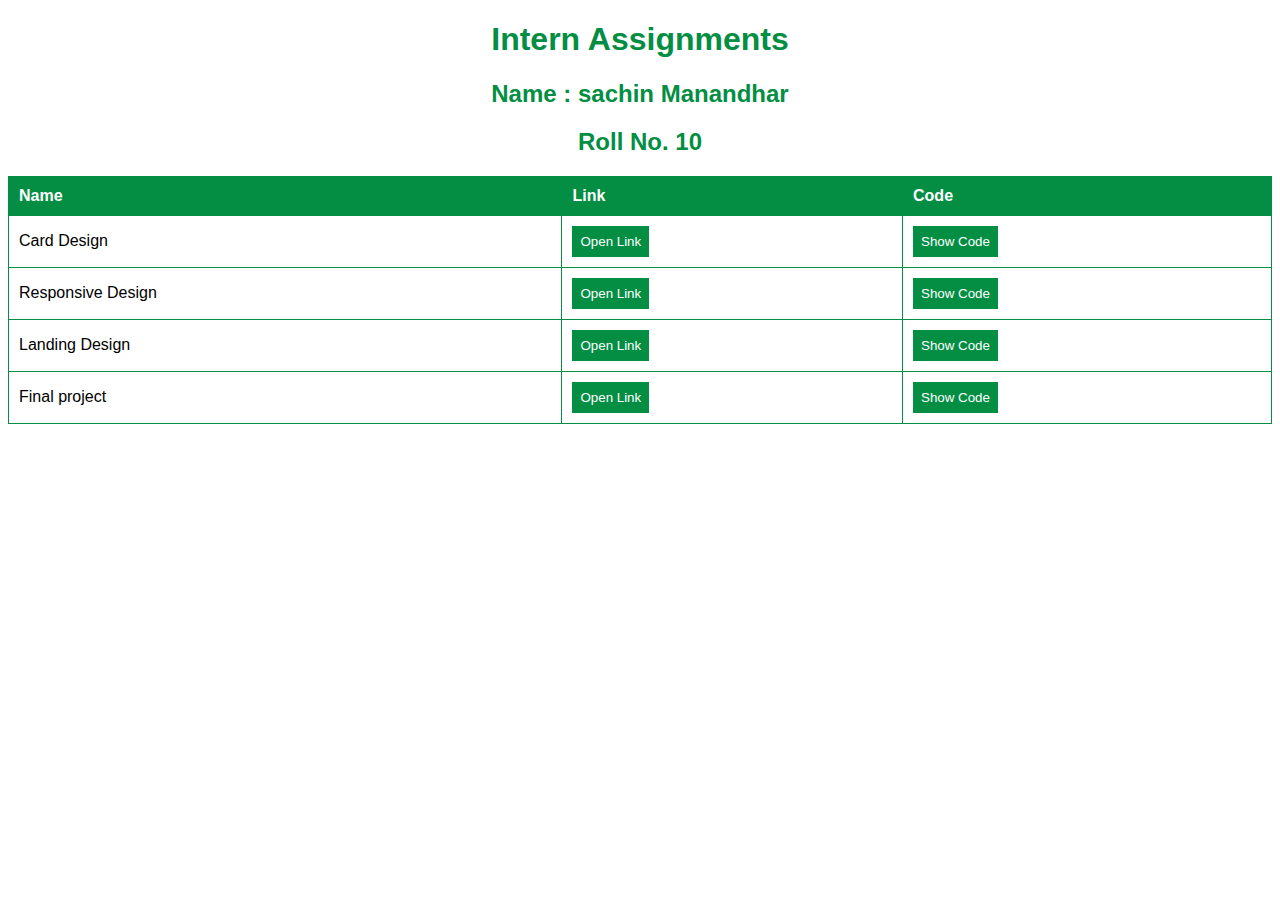
==== index.html @ b5ced51b "commit" ====
<!DOCTYPE html>
<html lang="en">
  <head>
    <meta charset="UTF-8" />
    <meta name="viewport" content="width=device-width, initial-scale=1.0" />
    <title>Assignments</title>
    <style>
      body {
        background-color: #ffffff; /* White background */
        color: #000000; /* Black text */
        font-family: Arial, sans-serif;
      }
      h1,
      h2,
      h3 {
        text-align: center;
        color: #038e43; /* Green text for headings */
      }
      table {
        width: 100%;
        border-collapse: collapse;
        margin-top: 20px;
      }
      th,
      td {
        border: 1px solid #038e43; /* Green border for table cells */
        padding: 10px;
        text-align: left;
      }
      th {
        background-color: #038e43; /* Green background for table header */
        color: #ffffff; /* White text for table header */
      }
      button {
        background-color: #038e43; /* Green background for buttons */
        color: #ffffff; /* White text for buttons */
        padding: 8px;
        border: none;
        cursor: pointer;
      }
    </style>
  </head>
  <body>
    <h1>Intern Assignments</h1>
    <h2>Name : sachin Manandhar</h2>
    <h2>Roll No. 10</h2>
    <table>
      <thead>
        <tr>
          <th>Name</th>
          <th>Link</th>
          <th>Code</th>
        </tr>
      </thead>
      <tbody>
        <tr>
          <td>Card Design</td>
          <td>
            <button onclick="window.open('./Assignment-1/index.html')">
              Open Link
            </button>
          </td>
          <td>
            <button
              onclick="window.open('https://github.com/sachin035/Assignment1')"
            >
              Show Code
            </button>
          </td>
        </tr>
        <tr>
          <td>Responsive Design</td>
          <td>
            <button onclick="window.open('./Assignment-2/index.html')">
              Open Link
            </button>
          </td>
          <td>
            <button
              onclick="window.open('https://github.com/sachin035/Assignment-2')"
            >
              Show Code
            </button>
          </td>
        </tr>
        <!-- Add more rows as needed -->

        <tr>
          <td>Landing Design</td>
          <td>
            <button onclick="window.open('./Assignment 3/index.html')">
              Open Link
            </button>
          </td>
          <td>
            <button
              onclick="window.open('https://github.com/sachin035/Intern/tree/master/Assignment%203')"
            >
              Show Code
            </button>
          </td>
        </tr>

        <tr>
          <td>Final project</td>
          <td>
            <button onclick="window.open('./Final project/index.html')">
              Open Link
            </button>
          </td>
          <td>
            <button
              onclick="window.open(' https://sachin035.github.io/Final-project/')"
            >
              Show Code
            </button>
          </td>
        </tr>
      </tbody>
    </table>
  </body>
</html>
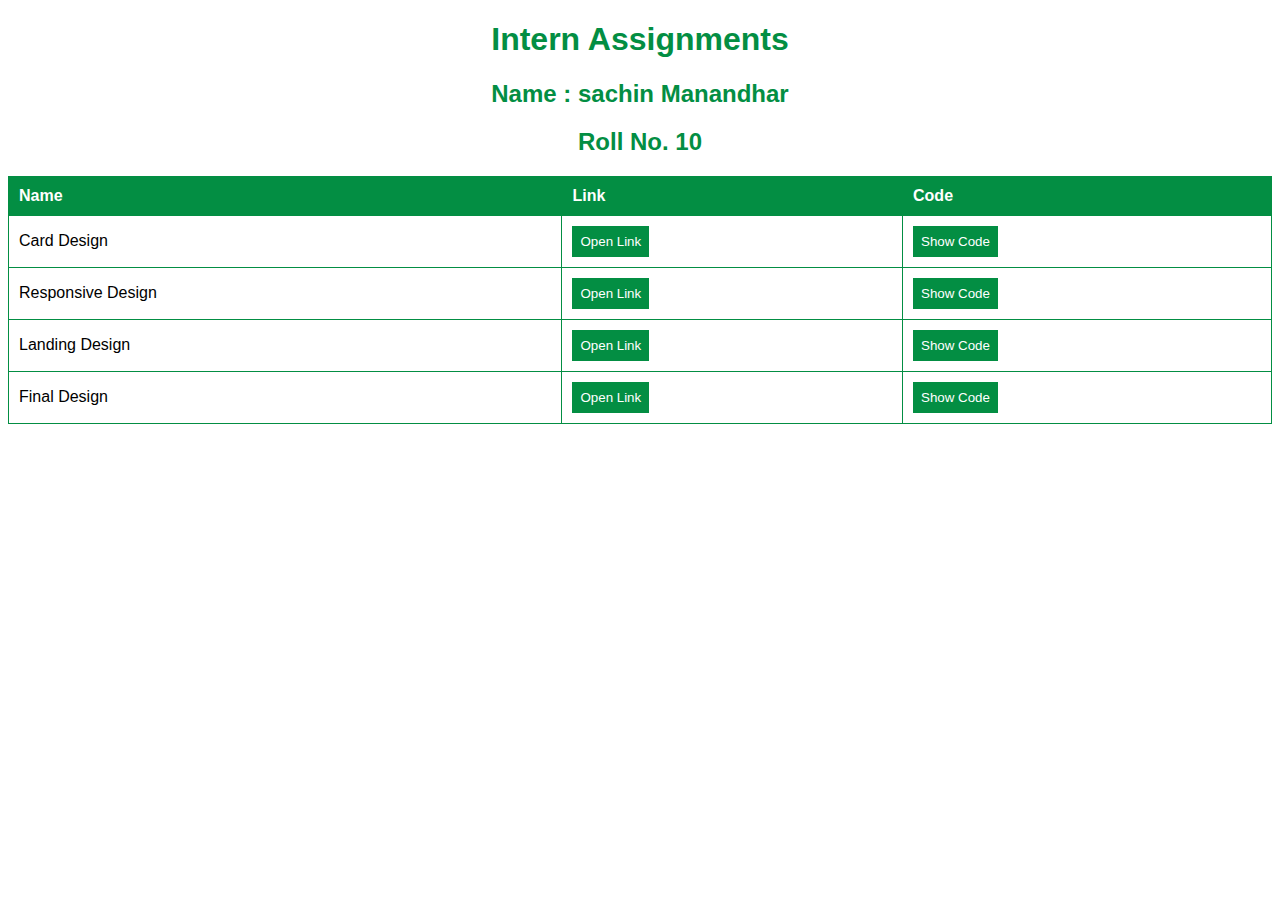
==== commit a35ae158: "update bg" ====
--- a/index.html
+++ b/index.html
@@ -102,7 +102,7 @@
         </tr>
 
         <tr>
-          <td>Final project</td>
+          <td>Final Design</td>
           <td>
             <button onclick="window.open('./Final project/index.html')">
               Open Link
@@ -110,7 +110,7 @@
           </td>
           <td>
             <button
-              onclick="window.open(' https://sachin035.github.io/Final-project/')"
+              onclick="window.open('https://github.com/sachin035/Final-project')"
             >
               Show Code
             </button>
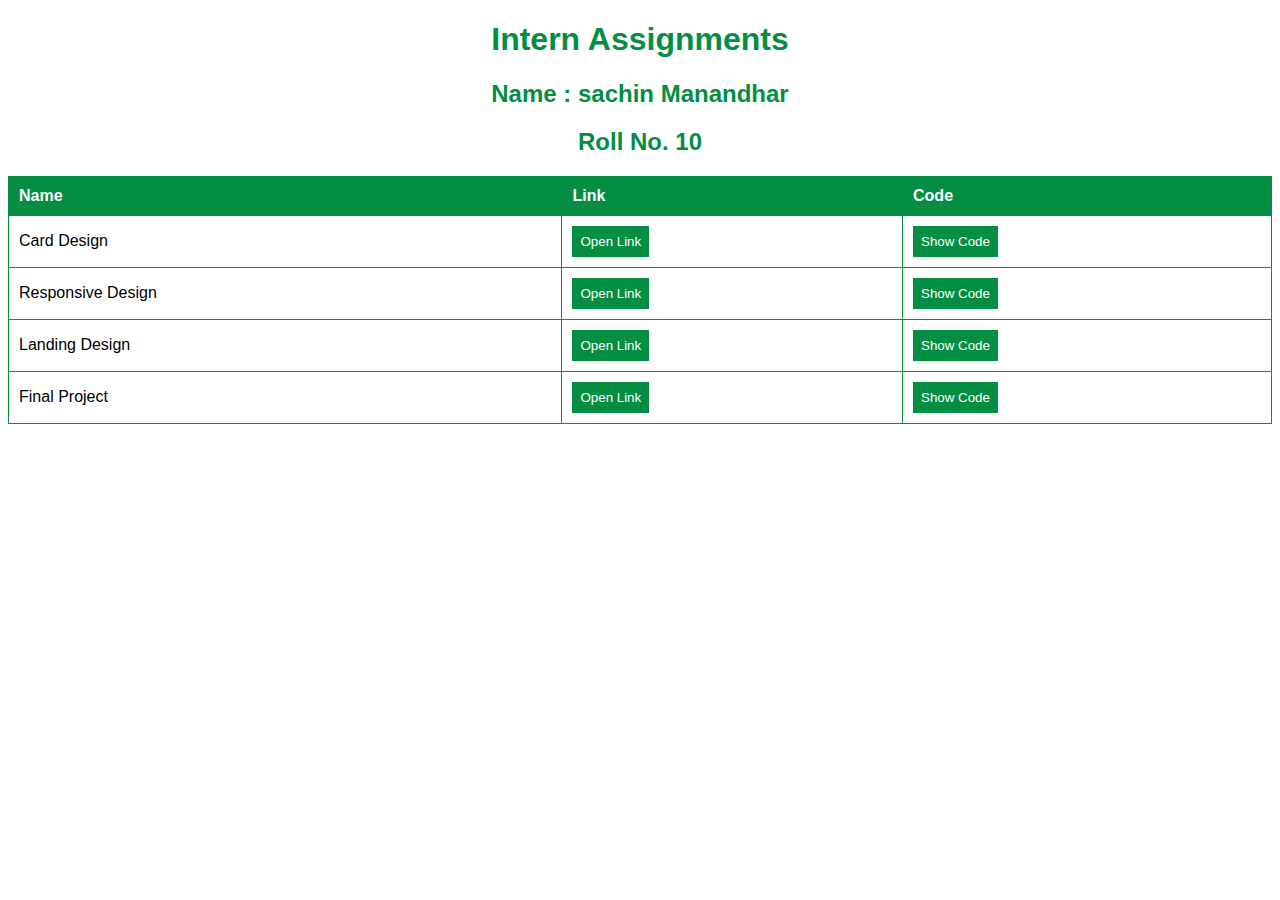
==== commit 92cb03ca: "update bg" ====
--- a/index.html
+++ b/index.html
@@ -102,7 +102,7 @@
         </tr>
 
         <tr>
-          <td>Final Design</td>
+          <td>Final Project</td>
           <td>
             <button onclick="window.open('./Final project/index.html')">
               Open Link
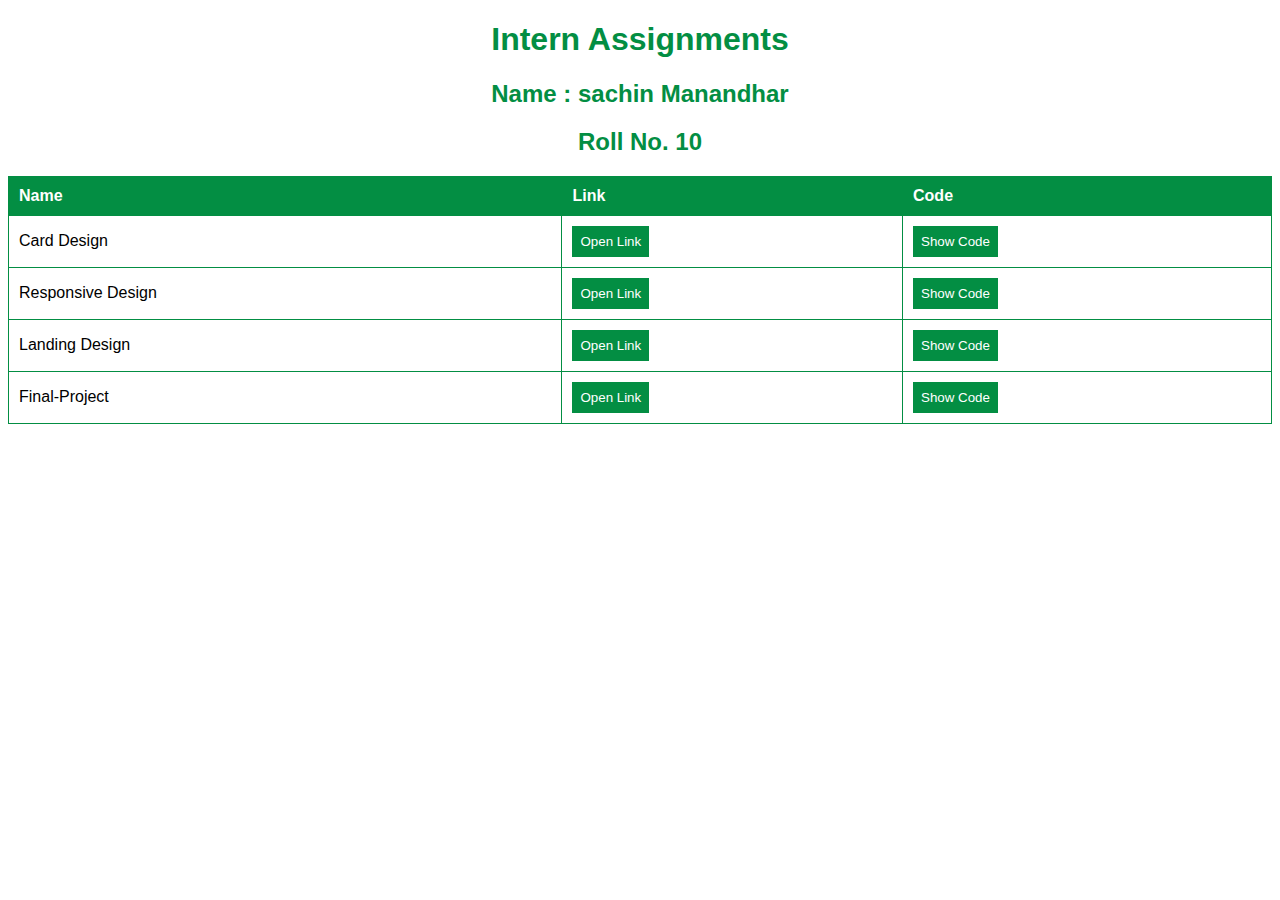
==== commit c40817c4: "re-commit" ====
--- a/index.html
+++ b/index.html
@@ -102,7 +102,7 @@
         </tr>
 
         <tr>
-          <td>Final Project</td>
+          <td>Final-Project</td>
           <td>
             <button onclick="window.open('./Final project/index.html')">
               Open Link
@@ -110,7 +110,7 @@
           </td>
           <td>
             <button
-              onclick="window.open('https://github.com/sachin035/Final-project')"
+              onclick="window.open('https://sachin035.github.io/Final-project/')"
             >
               Show Code
             </button>
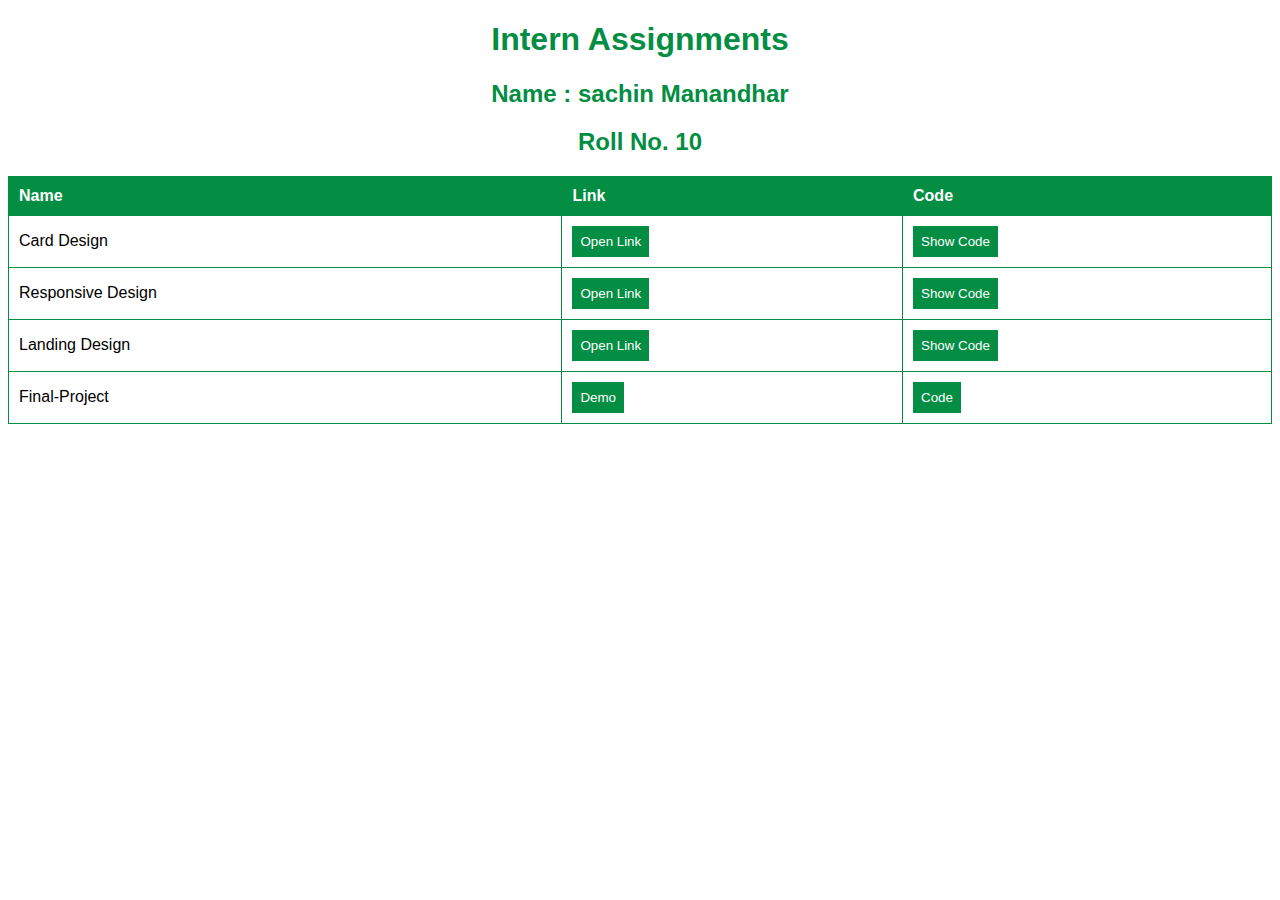
==== commit 0e4c208c: "Refactor table heading" ====
--- a/index.html
+++ b/index.html
@@ -104,15 +104,17 @@
         <tr>
           <td>Final-Project</td>
           <td>
-            <button onclick="window.open('./Final project/index.html')">
-              Open Link
+            <button
+              onclick="window.open('https://sachin035.github.io/Final-project/')"
+            >
+              Demo
             </button>
           </td>
           <td>
             <button
-              onclick="window.open('https://sachin035.github.io/Final-project/')"
+              onclick="window.open('https://github.com/sachin035/Final-project')"
             >
-              Show Code
+              Code
             </button>
           </td>
         </tr>
